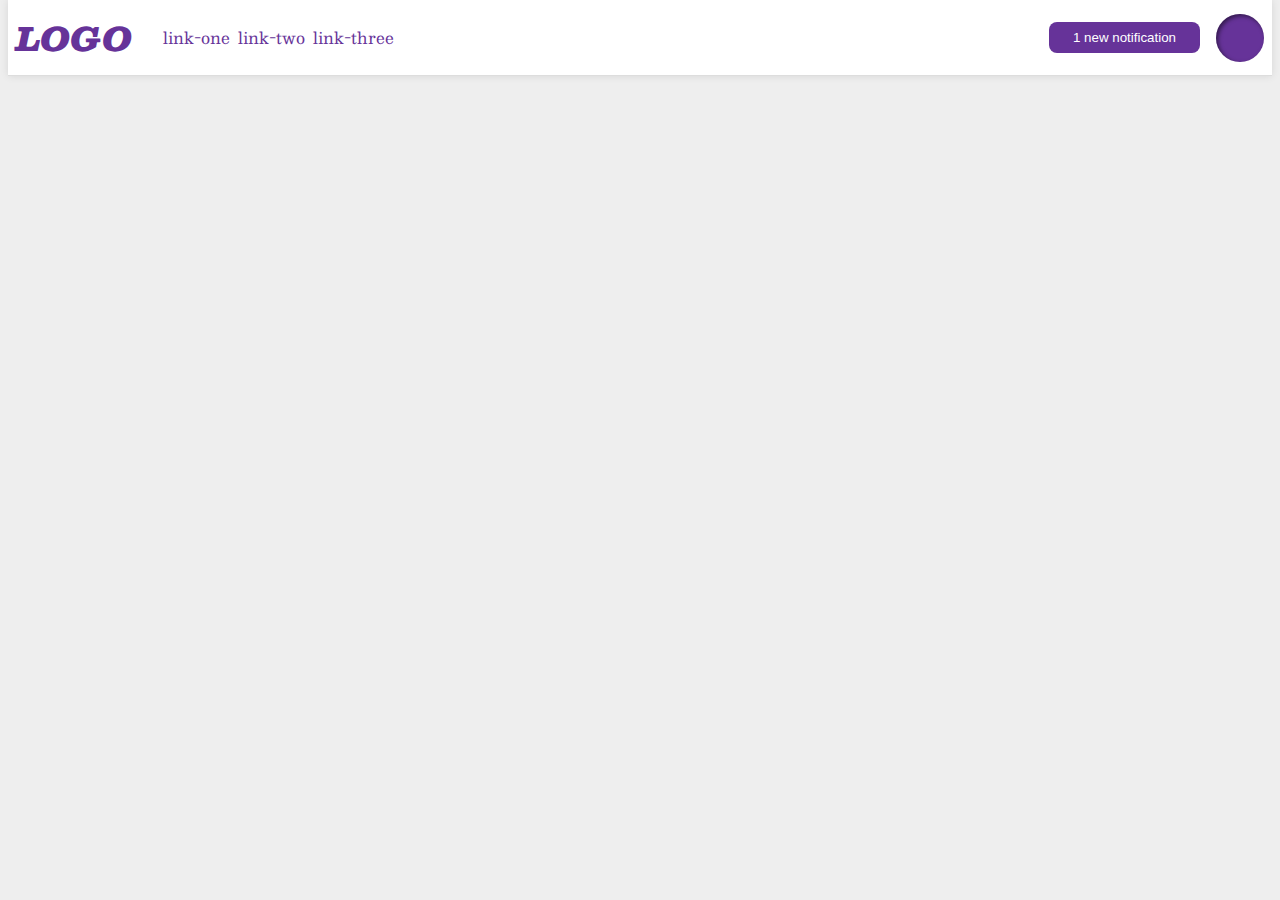
==== flex/03-flex-header-2/index.html @ 38f3bdb0 "Flex 3 - answered" ====
<!DOCTYPE html>
<html lang="en">
  <head>
    <meta charset="UTF-8">
    <meta http-equiv="X-UA-Compatible" content="IE=edge">
    <meta name="viewport" content="width=device-width, initial-scale=1.0">
    <title>Flex Header 2</title>
    <link rel="stylesheet" href="style.css">
  </head>
  <body>
    <div class="header">
      <div class="left">
      <div class="logo">
        LOGO
      </div>
      <ul class="links">
        <li><a href="https://google.com">link-one</a></li>
        <li><a href="https://google.com">link-two</a></li>
        <li><a href="https://google.com">link-three</a></li>
      </ul>
      </div>
      <div class="right">
      <button class="notifications">
        1 new notification
      </button>
      <div class="profile-image"></div>
      </div>
    </div>
  </body>
</html>
---- flex/03-flex-header-2/style.css ----
/* this is some magical font-importing.  
you'll learn about it later. */
@import url('https://fonts.googleapis.com/css2?family=Besley:ital,wght@0,400;1,900&display=swap');

body {
  margin: 0;
  background: #eee;
  font-family: Besley, serif;
}

.header {
  background: white;
  border-bottom: 1px solid #ddd;
  box-shadow: 0 0 8px rgba(0,0,0,.1);
  display:flex;
  justify-content: space-between;
  align-items: center;
  margin: 0px 8px;
  padding: 8px;
}

.profile-image {
  background: rebeccapurple;
  box-shadow: inset 2px 2px 4px rgba(0,0,0,.5);
  border-radius: 50%;
  width: 48px;
  height: 48px;
  flex-shrink: 0;
}

.logo {
  color: rebeccapurple;
  font-size: 32px;
  font-weight: 900;
  font-style: italic;
}

button {
  border: none;
  border-radius: 8px;
  background: rebeccapurple;
  color: white;
  padding: 8px 24px;
}

a {
  /* this removes the line under our links */
  text-decoration: none;
  color: rebeccapurple;
}

ul {
  list-style-type: none;
  display: flex;
  justify-content: space-around;
  align-items: center;
  gap: 8px;
  margin-left: -25px;
}

.right {
  display:flex;
  justify-content: space-evenly;
  align-items: center;
  gap: 16px;
}

.left {
  display: flex;
  justify-content: space-between;
  align-items: center;
  gap: 16px;
}
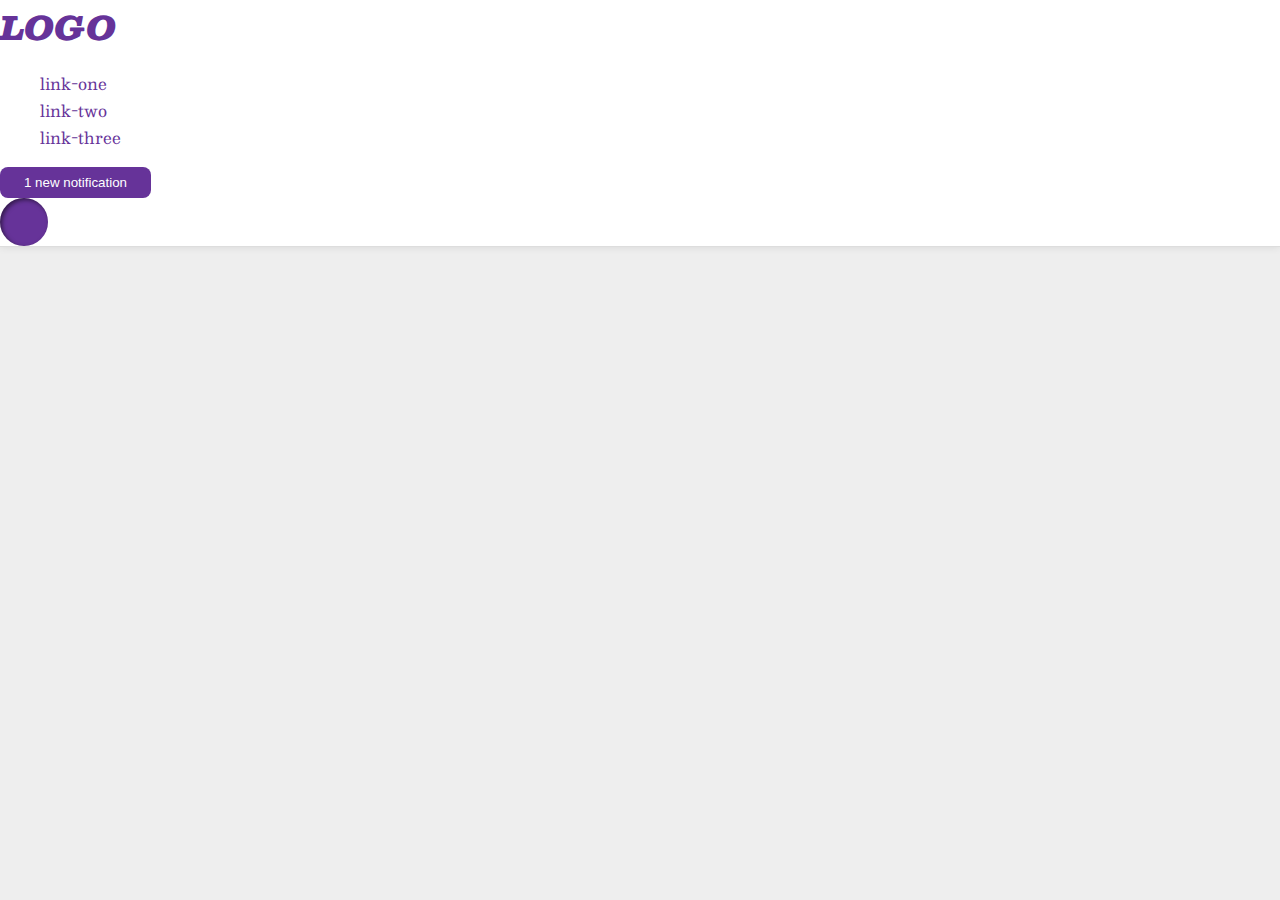
==== commit dfac4e8a: "moving solutions to their own folder" ====
--- a/flex/03-flex-header-2/index.html
+++ b/flex/03-flex-header-2/index.html
@@ -9,7 +9,6 @@
   </head>
   <body>
     <div class="header">
-      <div class="left">
       <div class="logo">
         LOGO
       </div>
@@ -18,13 +17,10 @@
         <li><a href="https://google.com">link-two</a></li>
         <li><a href="https://google.com">link-three</a></li>
       </ul>
-      </div>
-      <div class="right">
       <button class="notifications">
         1 new notification
       </button>
       <div class="profile-image"></div>
-      </div>
     </div>
   </body>
 </html>--- a/flex/03-flex-header-2/style.css
+++ b/flex/03-flex-header-2/style.css
@@ -12,11 +12,6 @@
   background: white;
   border-bottom: 1px solid #ddd;
   box-shadow: 0 0 8px rgba(0,0,0,.1);
-  display:flex;
-  justify-content: space-between;
-  align-items: center;
-  margin: 0px 8px;
-  padding: 8px;
 }
 
 .profile-image {
@@ -25,7 +20,6 @@
   border-radius: 50%;
   width: 48px;
   height: 48px;
-  flex-shrink: 0;
 }
 
 .logo {
@@ -51,23 +45,4 @@
 
 ul {
   list-style-type: none;
-  display: flex;
-  justify-content: space-around;
-  align-items: center;
-  gap: 8px;
-  margin-left: -25px;
-}
-
-.right {
-  display:flex;
-  justify-content: space-evenly;
-  align-items: center;
-  gap: 16px;
-}
-
-.left {
-  display: flex;
-  justify-content: space-between;
-  align-items: center;
-  gap: 16px;
 }